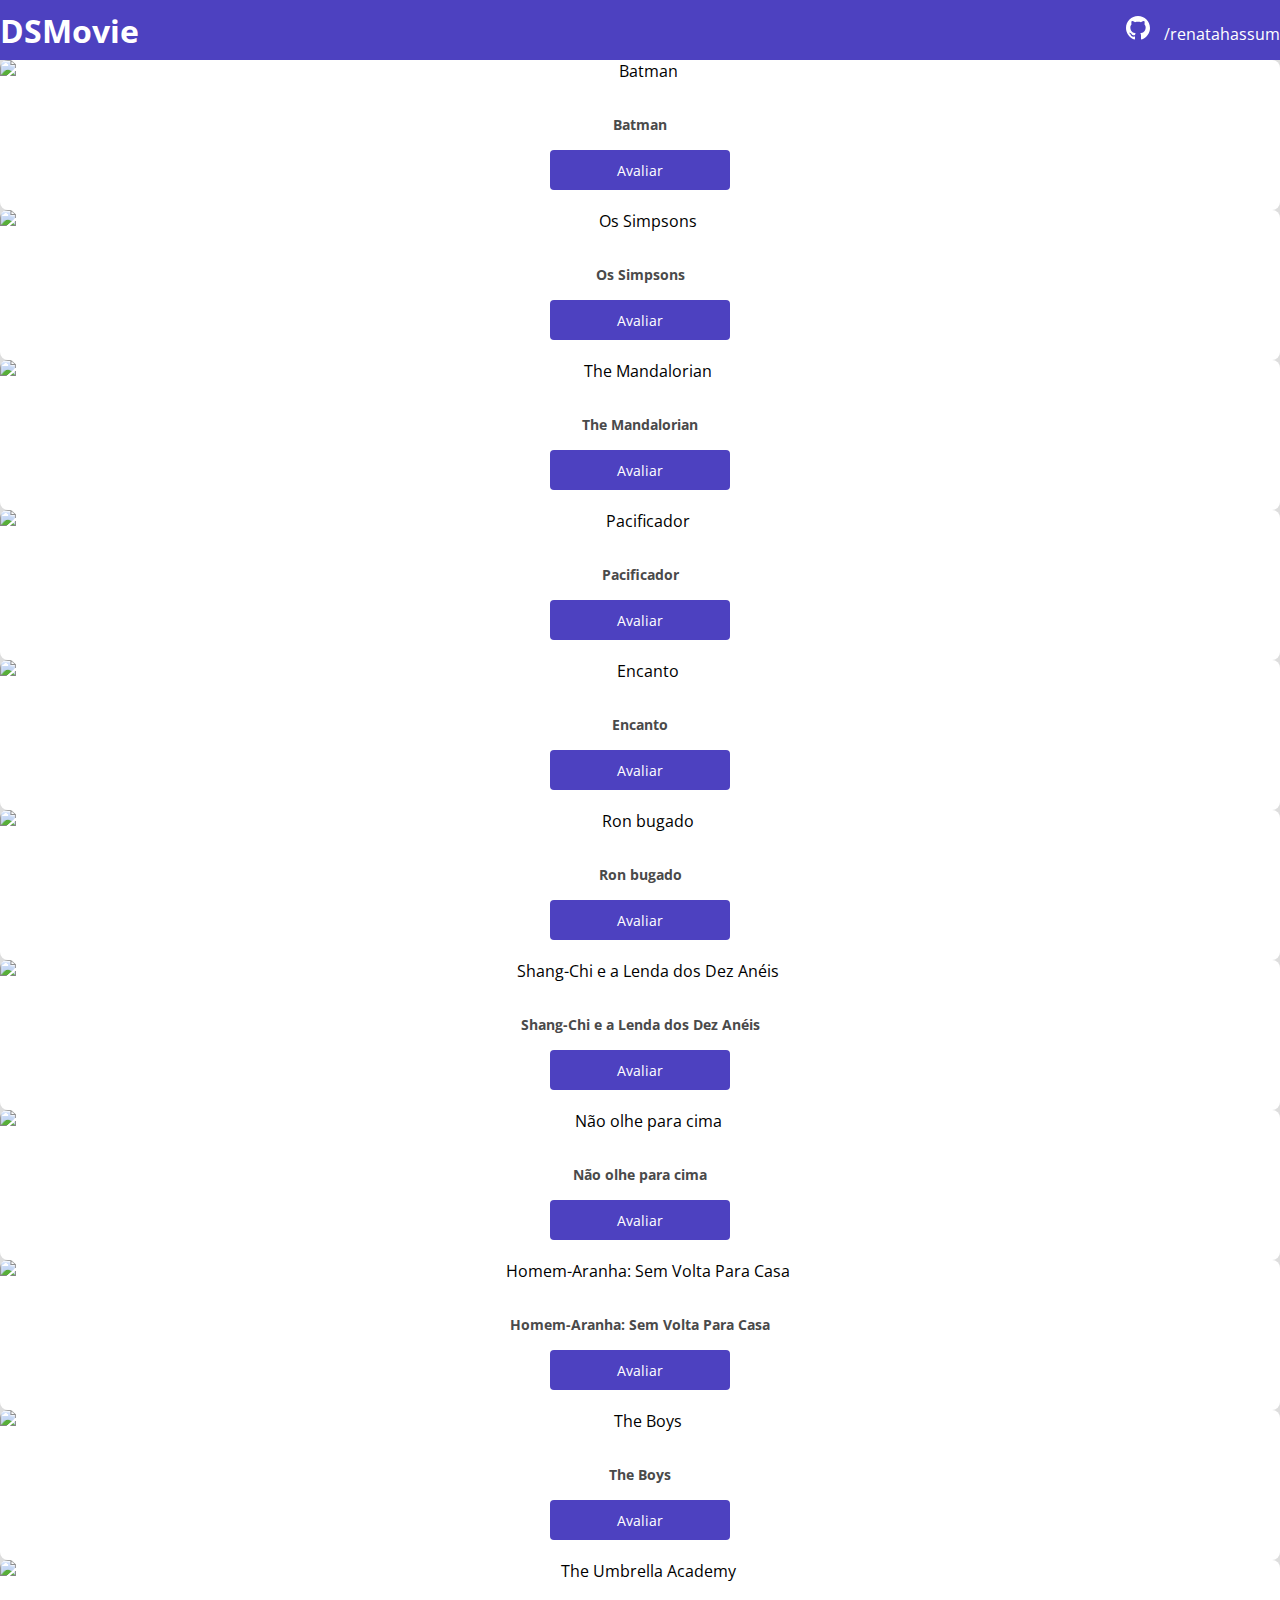
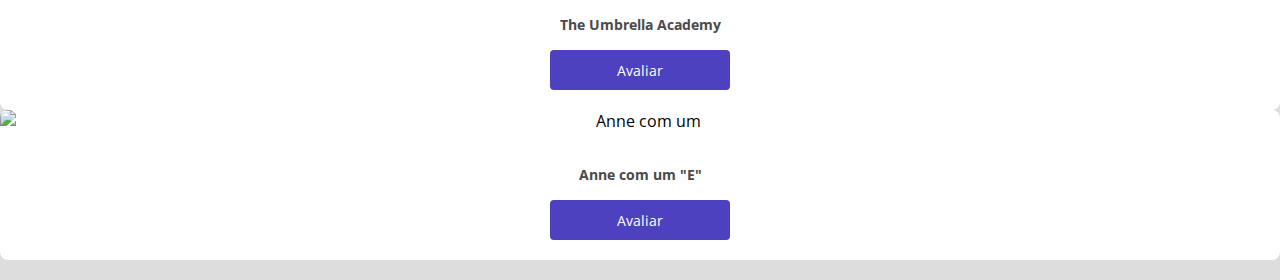
==== index.html @ 4047227c "first commit" ====
<!DOCTYPE html>
<html lang="en">

<head>
  <meta charset="UTF-8">
  <meta http-equiv="X-UA-Compatible" content="IE=edge">
  <meta name="viewport" content="width=device-width, initial-scale=1.0">
  <link rel="preconnect" href="https://fonts.googleapis.com">
  <link rel="preconnect" href="https://fonts.gstatic.com" crossorigin>
  <link href="https://fonts.googleapis.com/css2?family=Open+Sans:wght@400;600;700&display=swap" rel="stylesheet">
  <link rel="stylesheet" href="sytle.css">
  <title>Project DSMovie</title>
  <link href="https://cdn.jsdelivr.net/npm/bootstrap@5.1.3/dist/css/bootstrap.min.css" rel="stylesheet"
    integrity="sha384-1BmE4kWBq78iYhFldvKuhfTAU6auU8tT94WrHftjDbrCEXSU1oBoqyl2QvZ6jIW3" crossorigin="anonymous">
</head>

<body>
  <header>
    <nav class="menu container">
      <h1>DSMovie</h1>
      <div>
        <img src="./img/github.svg" alt="github">
        <a href="https://github.com/RenataHassum">/renatahassum</a>
      </div>
    </nav>
  </header>

  <main>
    <section class="card-list container">
      <div class="row">

        <div class="col-sm-6 col-lg-4 xl-3">
          <div class="card-item mt-3">
            <img src="https://www.themoviedb.org/t/p/w1066_and_h600_bestv2/5P8SmMzSNYikXpxil6BYzJ16611.jpg"
              alt="Batman">
            <div class="card-descricao">
              <h3>Batman</h3>
              <a href="#">Avaliar</a>
            </div>
          </div>
        </div>

        <div class="col-sm-6 col-lg-4 xl-3">
          <div class="card-item mt-3">
            <img src="https://www.themoviedb.org/t/p/w1066_and_h600_bestv2/hpU2cHC9tk90hswCFEpf5AtbqoL.jpg"
              alt="Os Simpsons">
            <div class="card-descricao">
              <h3>Os Simpsons</h3>
              <a href="#">Avaliar</a>
            </div>
          </div>
        </div>

        <div class="col-sm-6 col-lg-4 xl-3">
          <div class="card-item mt-3">
            <img src="https://www.themoviedb.org/t/p/w1066_and_h600_bestv2/9ijMGlJKqcslswWUzTEwScm82Gs.jpg"
              alt="The Mandalorian">
            <div class="card-descricao">
              <h3>The Mandalorian</h3>
              <a href="#">Avaliar</a>
            </div>
          </div>
        </div>

        <div class="col-sm-6 col-lg-4 xl-3">
          <div class="card-item mt-3">
            <img src="https://www.themoviedb.org/t/p/w1066_and_h600_bestv2/ctxm191q5o3axFzQsvNPlbKoSYv.jpg"
              alt="Pacificador">
            <div class="card-descricao">
              <h3>Pacificador</h3>
              <a href="#">Avaliar</a>
            </div>
          </div>
        </div>

        <div class="col-sm-6 col-lg-4 xl-3">
          <div class="card-item mt-3">
            <img src="https://www.themoviedb.org/t/p/w1066_and_h600_bestv2/3G1Q5xF40HkUBJXxt2DQgQzKTp5.jpg"
              alt="Encanto">
            <div class="card-descricao">
              <h3>Encanto</h3>
              <a href="#">Avaliar</a>
            </div>
          </div>
        </div>

        <div class="col-sm-6 col-lg-4 xl-3">
          <div class="card-item mt-3">
            <img src="https://www.themoviedb.org/t/p/w1066_and_h600_bestv2/sdL37sfUBth7mdkAolI83bXAl7L.jpg"
              alt="Ron bugado">
            <div class="card-descricao">
              <h3>Ron bugado</h3>
              <a href="#">Avaliar</a>
            </div>
          </div>
        </div>

        <div class="col-sm-6 col-lg-4 xl-3">
          <div class="card-item mt-3">
            <img src="https://www.themoviedb.org/t/p/w1066_and_h600_bestv2/cinER0ESG0eJ49kXlExM0MEWGxW.jpg"
              alt="Shang-Chi e a Lenda dos Dez Anéis">
            <div class="card-descricao">
              <h3>Shang-Chi e a Lenda dos Dez Anéis</h3>
              <a href="#">Avaliar</a>
            </div>
          </div>
        </div>

        <div class="col-sm-6 col-lg-4 xl-3">
          <div class="card-item mt-3">
            <img src="https://www.themoviedb.org/t/p/w1066_and_h600_bestv2/nvxrQQspxmSblCYDtvDAbVFX8Jt.jpg"
              alt="Não olhe para cima">
            <div class="card-descricao">
              <h3>Não olhe para cima</h3>
              <a href="#">Avaliar</a>
            </div>
          </div>
        </div>

        <div class="col-sm-6 col-lg-4 xl-3">
          <div class="card-item mt-3">
            <img src="https://www.themoviedb.org/t/p/w1066_and_h600_bestv2/iQFcwSGbZXMkeyKrxbPnwnRo5fl.jpg"
              alt="Homem-Aranha: Sem Volta Para Casa">
            <div class="card-descricao">
              <h3>Homem-Aranha: Sem Volta Para Casa</h3>
              <a href="#">Avaliar</a>
            </div>
          </div>
        </div>

        <div class="col-sm-6 col-lg-4 xl-3">
          <div class="card-item mt-3">
            <img src="https://www.themoviedb.org/t/p/w1066_and_h600_bestv2/mGVrXeIjyecj6TKmwPVpHlscEmw.jpg"
              alt="The Boys">
            <div class="card-descricao">
              <h3>The Boys</h3>
              <a href="#">Avaliar</a>
            </div>
          </div>
        </div>

        <div class="col-sm-6 col-lg-4 xl-3">
          <div class="card-item mt-3">
            <img src="https://www.themoviedb.org/t/p/w1066_and_h600_bestv2/qJxzjUjCpTPvDHldNnlbRC4OqEh.jpg"
              alt="The Umbrella Academy">
            <div class="card-descricao">
              <h3>The Umbrella Academy</h3>
              <a href="#">Avaliar</a>
            </div>
          </div>
        </div>

        <div class="col-sm-6 col-lg-4 xl-3">
          <div class="card-item mt-3">
            <img src="https://www.themoviedb.org/t/p/w1066_and_h600_bestv2/70YdbMELM4b8x8VXjlubymb2bQ0.jpg"
              alt="Anne com um "E"">
            <div class="card-descricao">
              <h3>Anne com um "E"</h3>
              <a href="#">Avaliar</a>
            </div>
          </div>
        </div>
      </div>
    </section>
  </main>

</body>

</html>
---- sytle.css ----
:root {
	--bg: #ddd;
	--bg-menu: #4d41c0;
	--white: #fff;
	--text: #4a4a4a;
}

* {
	margin: 0px;
	padding: 0px;
	box-sizing: border-box;
	font-family: 'Open Sans', sans-serif;
}

html body {
	background-color: var(--bg);
}

header {
	background-color: var(--bg-menu);
}

.menu {
	height: 3.75rem;
	color: var(--white);
	display: flex;
	justify-content: space-between;
	align-items: center;
}

.menu a {
	color: inherit;
	text-decoration: none;
	margin-left: 10px;
}
.menu a:hover {
	color: inherit;
}

.card-list {
	padding-bottom: 20px;
}

.card-item {
	background-color: var(--white);
	min-height: 150px;
	width: 100%;
	border-radius: 8px;
	text-align: center;
	display: flex;
	flex-direction: column;
	align-items: center;
	justify-content: space-between;
}
.card-item img {
	width: 100%;
	border-radius: 8px 8px 0px 0px;
}
.card-item a {
	display: flex;
	justify-content: center;
	align-items: center;
	background-color: var(--bg-menu);
	width: 180px;
	height: 40px;
	color: var(--white);
	text-decoration: none;
	border-radius: 4px;
	font-size: 0.875rem;
}
.card-item a:hover {
	color: var(--white);
}
.card-item h3 {
	color: var(--text);
	font-size: 0.875rem;
	margin-bottom: 1rem;
}

.card-descricao {
	padding: 20px;
	display: flex;
	flex-direction: column;
	align-items: center;
}
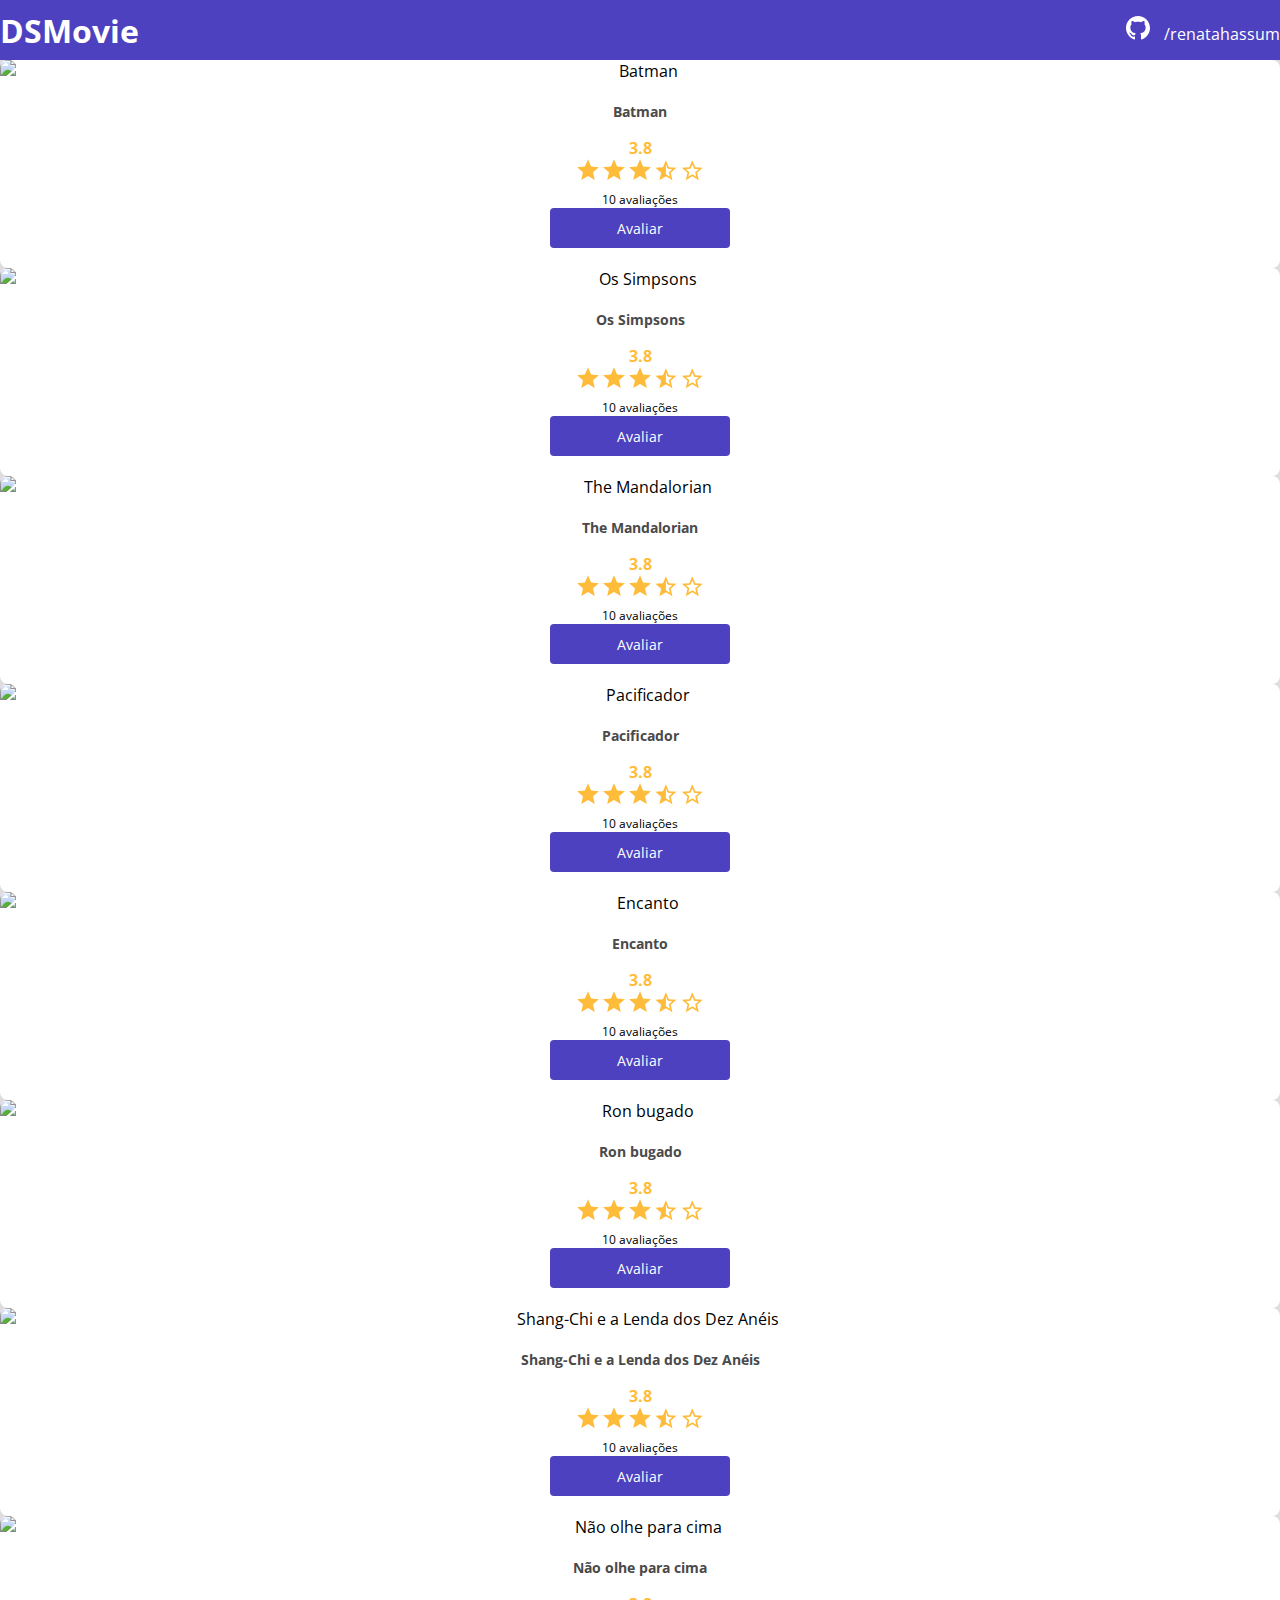
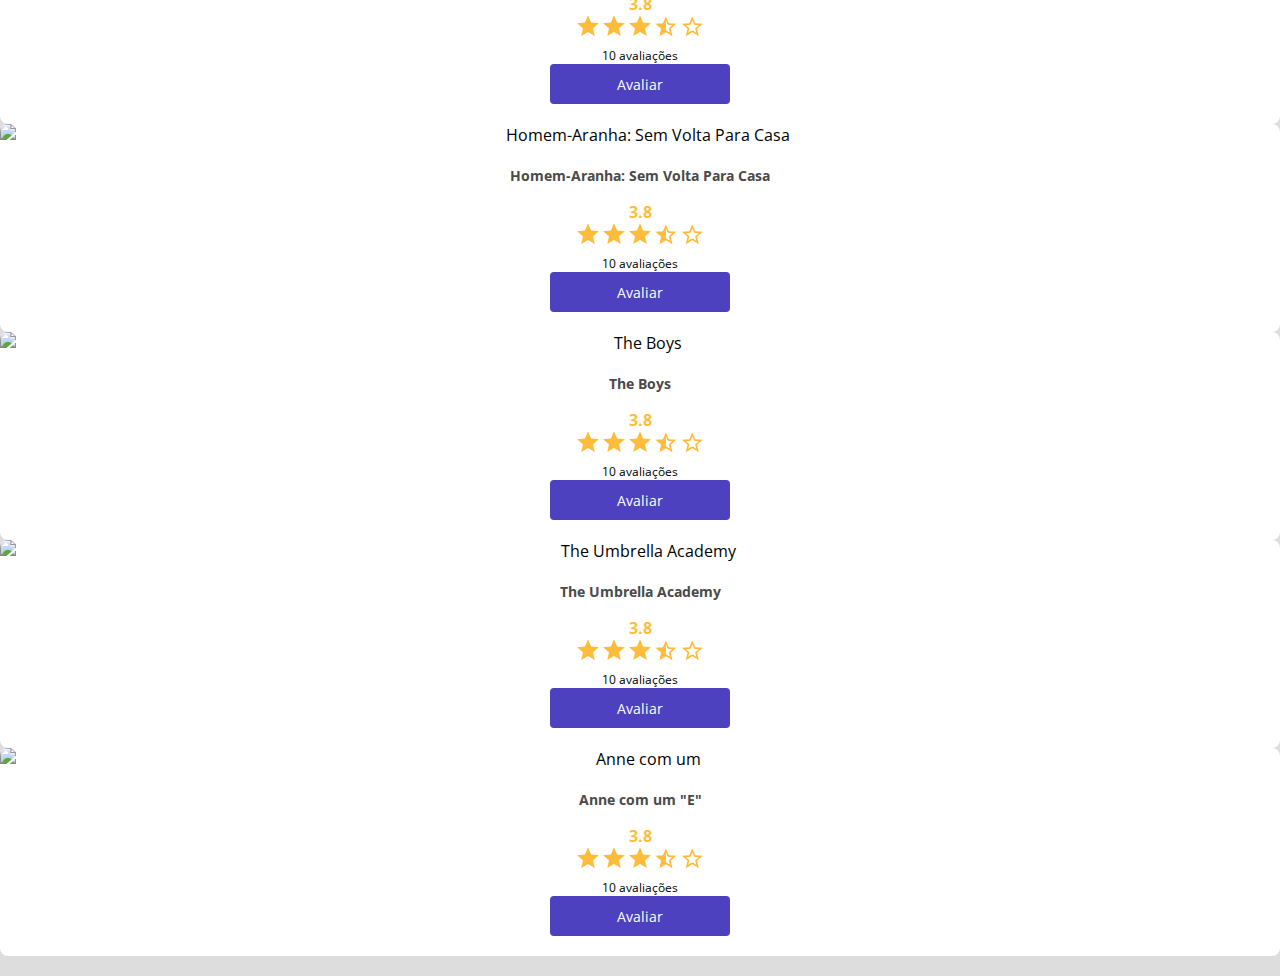
==== commit 06c11960: "cards" ====
--- a/index.html
+++ b/index.html
@@ -35,7 +35,19 @@
               alt="Batman">
             <div class="card-descricao">
               <h3>Batman</h3>
-              <a href="#">Avaliar</a>
+
+              <div class="descricao-bottom">
+                <h4>3.8</h4>
+                <div>
+                  <img src="./img/star-full.svg" alt="star-full">
+                  <img src="./img/star-full.svg" alt="star-full">
+                  <img src="./img/star-full.svg" alt="star-full">
+                  <img src="./img/star-half.svg" alt="star-half">
+                  <img src="./img/star-empty.svg" alt="star-empty">
+                </div>
+                <p>10 avaliações</p>
+                <a href="form.html">Avaliar</a>
+              </div>
             </div>
           </div>
         </div>
@@ -46,7 +58,18 @@
               alt="Os Simpsons">
             <div class="card-descricao">
               <h3>Os Simpsons</h3>
-              <a href="#">Avaliar</a>
+              <div class="descricao-bottom">
+                <h4>3.8</h4>
+                <div>
+                  <img src="./img/star-full.svg" alt="star-full">
+                  <img src="./img/star-full.svg" alt="star-full">
+                  <img src="./img/star-full.svg" alt="star-full">
+                  <img src="./img/star-half.svg" alt="star-half">
+                  <img src="./img/star-empty.svg" alt="star-empty">
+                </div>
+                <p>10 avaliações</p>
+                <a href="form.html">Avaliar</a>
+              </div>
             </div>
           </div>
         </div>
@@ -57,7 +80,18 @@
               alt="The Mandalorian">
             <div class="card-descricao">
               <h3>The Mandalorian</h3>
-              <a href="#">Avaliar</a>
+              <div class="descricao-bottom">
+                <h4>3.8</h4>
+                <div>
+                  <img src="./img/star-full.svg" alt="star-full">
+                  <img src="./img/star-full.svg" alt="star-full">
+                  <img src="./img/star-full.svg" alt="star-full">
+                  <img src="./img/star-half.svg" alt="star-half">
+                  <img src="./img/star-empty.svg" alt="star-empty">
+                </div>
+                <p>10 avaliações</p>
+                <a href="form.html">Avaliar</a>
+              </div>
             </div>
           </div>
         </div>
@@ -68,7 +102,18 @@
               alt="Pacificador">
             <div class="card-descricao">
               <h3>Pacificador</h3>
-              <a href="#">Avaliar</a>
+              <div class="descricao-bottom">
+                <h4>3.8</h4>
+                <div>
+                  <img src="./img/star-full.svg" alt="star-full">
+                  <img src="./img/star-full.svg" alt="star-full">
+                  <img src="./img/star-full.svg" alt="star-full">
+                  <img src="./img/star-half.svg" alt="star-half">
+                  <img src="./img/star-empty.svg" alt="star-empty">
+                </div>
+                <p>10 avaliações</p>
+                <a href="form.html">Avaliar</a>
+              </div>
             </div>
           </div>
         </div>
@@ -79,7 +124,18 @@
               alt="Encanto">
             <div class="card-descricao">
               <h3>Encanto</h3>
-              <a href="#">Avaliar</a>
+              <div class="descricao-bottom">
+                <h4>3.8</h4>
+                <div>
+                  <img src="./img/star-full.svg" alt="star-full">
+                  <img src="./img/star-full.svg" alt="star-full">
+                  <img src="./img/star-full.svg" alt="star-full">
+                  <img src="./img/star-half.svg" alt="star-half">
+                  <img src="./img/star-empty.svg" alt="star-empty">
+                </div>
+                <p>10 avaliações</p>
+                <a href="form.html">Avaliar</a>
+              </div>
             </div>
           </div>
         </div>
@@ -90,7 +146,18 @@
               alt="Ron bugado">
             <div class="card-descricao">
               <h3>Ron bugado</h3>
-              <a href="#">Avaliar</a>
+              <div class="descricao-bottom">
+                <h4>3.8</h4>
+                <div>
+                  <img src="./img/star-full.svg" alt="star-full">
+                  <img src="./img/star-full.svg" alt="star-full">
+                  <img src="./img/star-full.svg" alt="star-full">
+                  <img src="./img/star-half.svg" alt="star-half">
+                  <img src="./img/star-empty.svg" alt="star-empty">
+                </div>
+                <p>10 avaliações</p>
+                <a href="form.html">Avaliar</a>
+              </div>
             </div>
           </div>
         </div>
@@ -101,7 +168,18 @@
               alt="Shang-Chi e a Lenda dos Dez Anéis">
             <div class="card-descricao">
               <h3>Shang-Chi e a Lenda dos Dez Anéis</h3>
-              <a href="#">Avaliar</a>
+              <div class="descricao-bottom">
+                <h4>3.8</h4>
+                <div>
+                  <img src="./img/star-full.svg" alt="star-full">
+                  <img src="./img/star-full.svg" alt="star-full">
+                  <img src="./img/star-full.svg" alt="star-full">
+                  <img src="./img/star-half.svg" alt="star-half">
+                  <img src="./img/star-empty.svg" alt="star-empty">
+                </div>
+                <p>10 avaliações</p>
+                <a href="form.html">Avaliar</a>
+              </div>
             </div>
           </div>
         </div>
@@ -112,7 +190,18 @@
               alt="Não olhe para cima">
             <div class="card-descricao">
               <h3>Não olhe para cima</h3>
-              <a href="#">Avaliar</a>
+              <div class="descricao-bottom">
+                <h4>3.8</h4>
+                <div>
+                  <img src="./img/star-full.svg" alt="star-full">
+                  <img src="./img/star-full.svg" alt="star-full">
+                  <img src="./img/star-full.svg" alt="star-full">
+                  <img src="./img/star-half.svg" alt="star-half">
+                  <img src="./img/star-empty.svg" alt="star-empty">
+                </div>
+                <p>10 avaliações</p>
+                <a href="form.html">Avaliar</a>
+              </div>
             </div>
           </div>
         </div>
@@ -123,7 +212,18 @@
               alt="Homem-Aranha: Sem Volta Para Casa">
             <div class="card-descricao">
               <h3>Homem-Aranha: Sem Volta Para Casa</h3>
-              <a href="#">Avaliar</a>
+              <div class="descricao-bottom">
+                <h4>3.8</h4>
+                <div>
+                  <img src="./img/star-full.svg" alt="star-full">
+                  <img src="./img/star-full.svg" alt="star-full">
+                  <img src="./img/star-full.svg" alt="star-full">
+                  <img src="./img/star-half.svg" alt="star-half">
+                  <img src="./img/star-empty.svg" alt="star-empty">
+                </div>
+                <p>10 avaliações</p>
+                <a href="form.html">Avaliar</a>
+              </div>
             </div>
           </div>
         </div>
@@ -134,7 +234,18 @@
               alt="The Boys">
             <div class="card-descricao">
               <h3>The Boys</h3>
-              <a href="#">Avaliar</a>
+              <div class="descricao-bottom">
+                <h4>3.8</h4>
+                <div>
+                  <img src="./img/star-full.svg" alt="star-full">
+                  <img src="./img/star-full.svg" alt="star-full">
+                  <img src="./img/star-full.svg" alt="star-full">
+                  <img src="./img/star-half.svg" alt="star-half">
+                  <img src="./img/star-empty.svg" alt="star-empty">
+                </div>
+                <p>10 avaliações</p>
+                <a href="form.html">Avaliar</a>
+              </div>
             </div>
           </div>
         </div>
@@ -145,7 +256,18 @@
               alt="The Umbrella Academy">
             <div class="card-descricao">
               <h3>The Umbrella Academy</h3>
-              <a href="#">Avaliar</a>
+              <div class="descricao-bottom">
+                <h4>3.8</h4>
+                <div>
+                  <img src="./img/star-full.svg" alt="star-full">
+                  <img src="./img/star-full.svg" alt="star-full">
+                  <img src="./img/star-full.svg" alt="star-full">
+                  <img src="./img/star-half.svg" alt="star-half">
+                  <img src="./img/star-empty.svg" alt="star-empty">
+                </div>
+                <p>10 avaliações</p>
+                <a href="form.html">Avaliar</a>
+              </div>
             </div>
           </div>
         </div>
@@ -153,10 +275,21 @@
         <div class="col-sm-6 col-lg-4 xl-3">
           <div class="card-item mt-3">
             <img src="https://www.themoviedb.org/t/p/w1066_and_h600_bestv2/70YdbMELM4b8x8VXjlubymb2bQ0.jpg"
-              alt="Anne com um "E"">
+              alt="Anne com um " E"">
             <div class="card-descricao">
               <h3>Anne com um "E"</h3>
-              <a href="#">Avaliar</a>
+              <div class="descricao-bottom">
+                <h4>3.8</h4>
+                <div>
+                  <img src="./img/star-full.svg" alt="star-full">
+                  <img src="./img/star-full.svg" alt="star-full">
+                  <img src="./img/star-full.svg" alt="star-full">
+                  <img src="./img/star-half.svg" alt="star-half">
+                  <img src="./img/star-empty.svg" alt="star-empty">
+                </div>
+                <p>10 avaliações</p>
+                <a href="form.html">Avaliar</a>
+              </div>
             </div>
           </div>
         </div>
--- a/sytle.css
+++ b/sytle.css
@@ -3,6 +3,8 @@
 	--bg-menu: #4d41c0;
 	--white: #fff;
 	--text: #4a4a4a;
+	--star: #FFBB3A;
+
 }
 
 * {
@@ -43,7 +45,7 @@
 
 .card-item {
 	background-color: var(--white);
-	min-height: 150px;
+	min-height: 200px;
 	width: 100%;
 	border-radius: 8px;
 	text-align: center;
@@ -75,6 +77,7 @@
 	color: var(--text);
 	font-size: 0.875rem;
 	margin-bottom: 1rem;
+	font-weight: 700;
 }
 
 .card-descricao {
@@ -83,3 +86,18 @@
 	flex-direction: column;
 	align-items: center;
 }
+
+.descricao-bottom img {
+  width: 22px;
+}
+.descricao-bottom h4 {
+	color: var(--star);
+	font-size: 1rem;
+	font-weight: 700;
+	margin-bottom: 0px;
+}
+.descricao-bottom p {
+	font-size: 0.75rem;
+	margin-top: 5px;
+}
+
